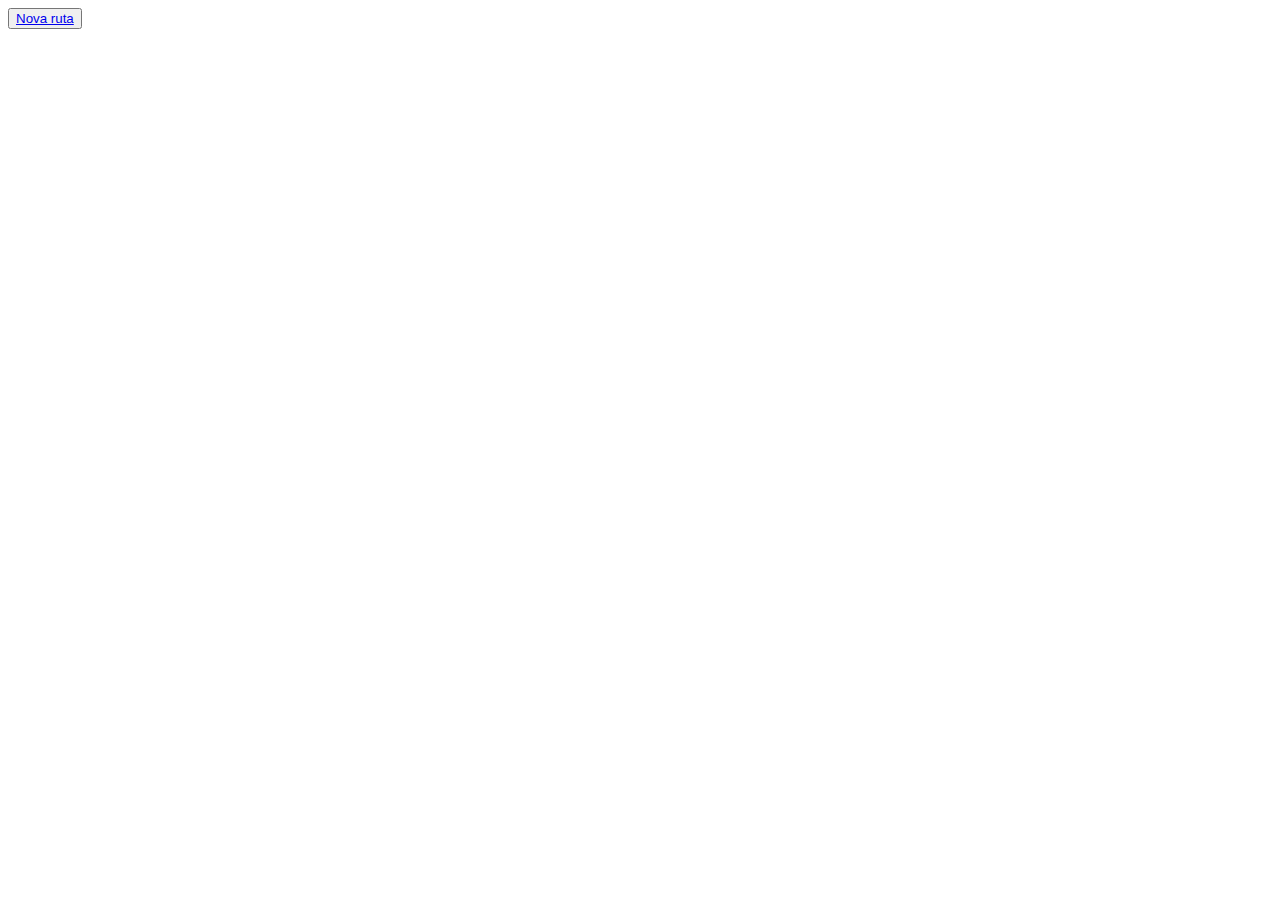
==== index.html @ 98b75bf5 "-" ====
<!DOCTYPE html>
<html lang="en">
<head>
    <meta charset="UTF-8">
    <meta http-equiv="X-UA-Compatible" content="IE=edge">
    <meta name="viewport" content="width=device-width, initial-scale=1.0">
    <link rel="stylesheet" href="/practica-gps/css/index.css">
    <title>Inici</title>
</head>
<body>
    <button class="novaRuta" value="a"><a href="html/pr4_ex1_formulari.html">Nova ruta</a></button>
    <div id="rutes"></div>
    <script src="/practica-gps/js/p4_ex1_index.js"></script>
</body>
</html>
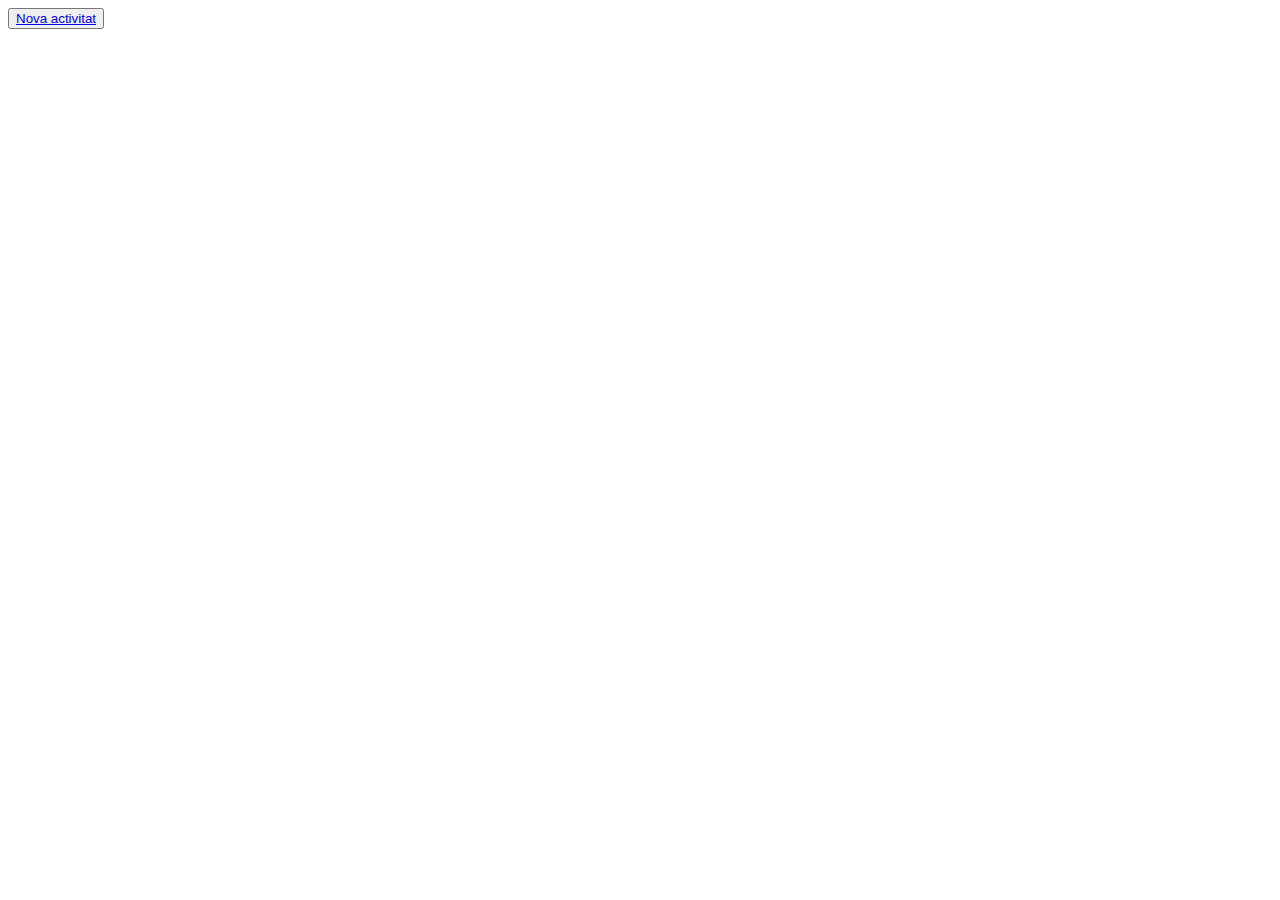
==== commit 8edfbc94: "-" ====
--- a/index.html
+++ b/index.html
@@ -1,15 +1,15 @@
 <!DOCTYPE html>
-<html lang="en">
+<html lang="ca">
 <head>
     <meta charset="UTF-8">
     <meta http-equiv="X-UA-Compatible" content="IE=edge">
     <meta name="viewport" content="width=device-width, initial-scale=1.0">
     <link rel="stylesheet" href="/practica-gps/css/index.css">
-    <title>Inici</title>
+    <title>Practica 4 Inici</title>
 </head>
 <body>
-    <button class="novaRuta" value="a"><a href="html/pr4_ex1_formulari.html">Nova ruta</a></button>
+    <button class="novaRuta" value="a"><a href="html/pr4_ex1_formulari.html">Nova activitat</a></button>
     <div id="rutes"></div>
     <script src="/practica-gps/js/p4_ex1_index.js"></script>
 </body>
-</html>+</html>
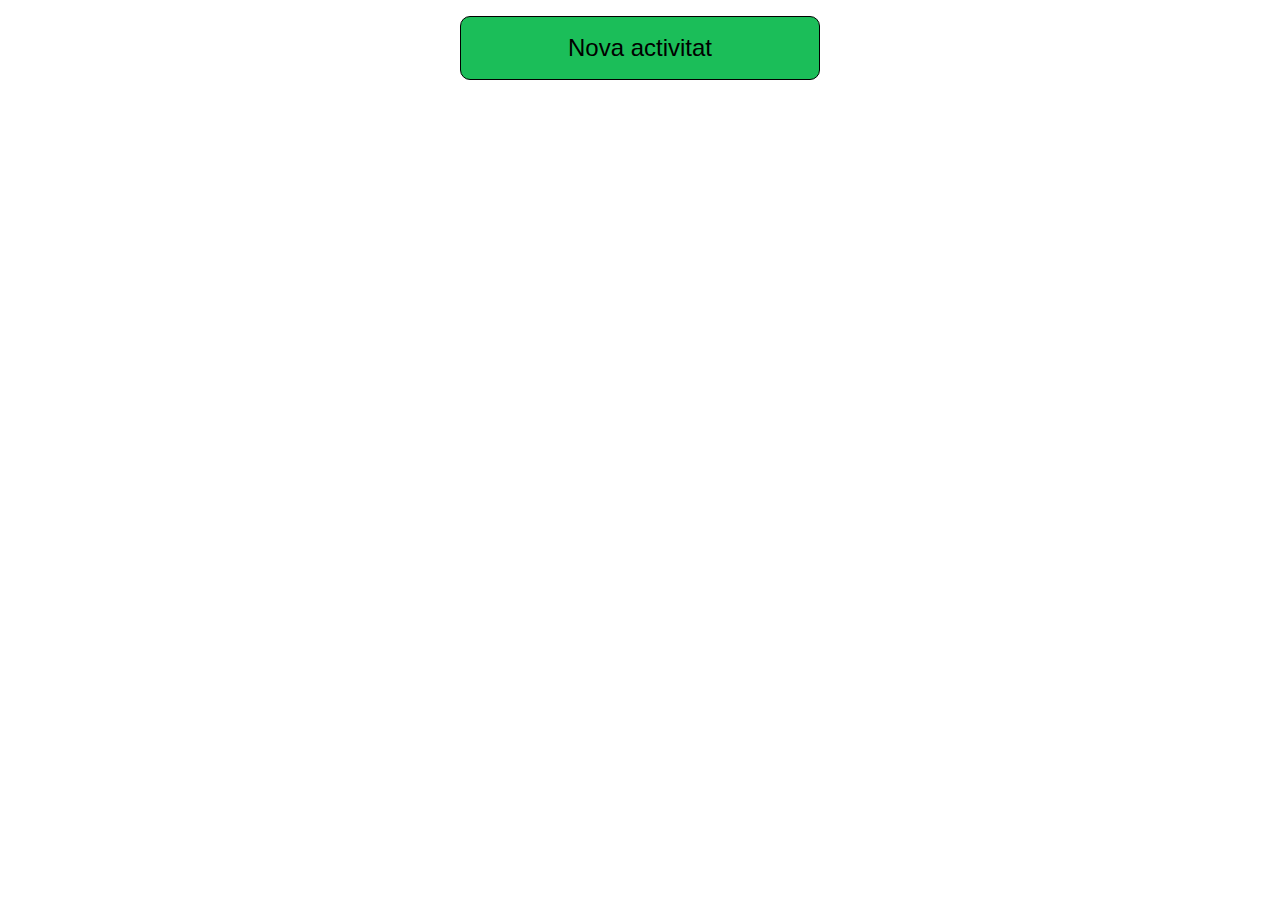
==== commit 204c24a1: "-" ====
--- a/index.html
+++ b/index.html
@@ -4,12 +4,12 @@
     <meta charset="UTF-8">
     <meta http-equiv="X-UA-Compatible" content="IE=edge">
     <meta name="viewport" content="width=device-width, initial-scale=1.0">
-    <link rel="stylesheet" href="/practica-gps/css/index.css">
+    <link rel="stylesheet" href="css/pr4_ex1_index.css">
     <title>Practica 4 Inici</title>
 </head>
 <body>
     <button class="novaRuta" value="a"><a href="html/pr4_ex1_formulari.html">Nova activitat</a></button>
     <div id="rutes"></div>
-    <script src="/practica-gps/js/p4_ex1_index.js"></script>
+    <script src="js/p4_ex1_index.js"></script>
 </body>
 </html>
--- a/css/pr4_ex1_index.css
+++ b/css/pr4_ex1_index.css
@@ -0,0 +1,77 @@
+*{
+    padding: 0;
+    margin: 0;
+}
+
+body{
+    width: 360px;
+    margin: 16px auto 48px auto;
+}
+
+.novaRuta{
+    display: flex;
+    margin: auto;
+    width: 360px;
+    height: 64px;
+    background-color: rgb(27, 190, 89);
+    font-size: 24px;
+    justify-content: center;
+    align-items: center;
+    border: 1px solid black;
+    border-radius: 10px;
+}
+
+.novaRuta a{
+    text-decoration: none;
+    color: black;
+    display: flex;
+    justify-content: center;
+    align-items: center;
+    width: 100%;
+    height: 100%;
+}
+
+.contenedor{
+    max-width: 358px;
+    border: 1px solid black;
+    border-radius: 10px;
+    display: grid;
+    grid-template-columns: auto auto;
+    grid-template-rows: auto auto auto;
+    grid-gap: 8px;
+    margin: 16px auto;
+    background-color: rgb(222, 255, 229);
+}
+
+button{
+    width: 32px;
+    height: 32px;
+    background: none;
+    border: none;
+    color: inherit;
+    font-size: inherit;
+    font-weight: inherit;
+    text-decoration: none;
+    padding: 0;
+    margin: 8px auto;
+    grid-row: 3;
+    grid-column: 1 / span 2;
+}
+
+img{
+    width: 32px;
+    height: 32px;
+}
+
+h4{
+    display: flex;
+    justify-content: center;
+    padding: 8px;
+}
+
+span{
+    display: flex;
+    justify-content: center;
+    align-content: center;
+    padding: 8px;
+}
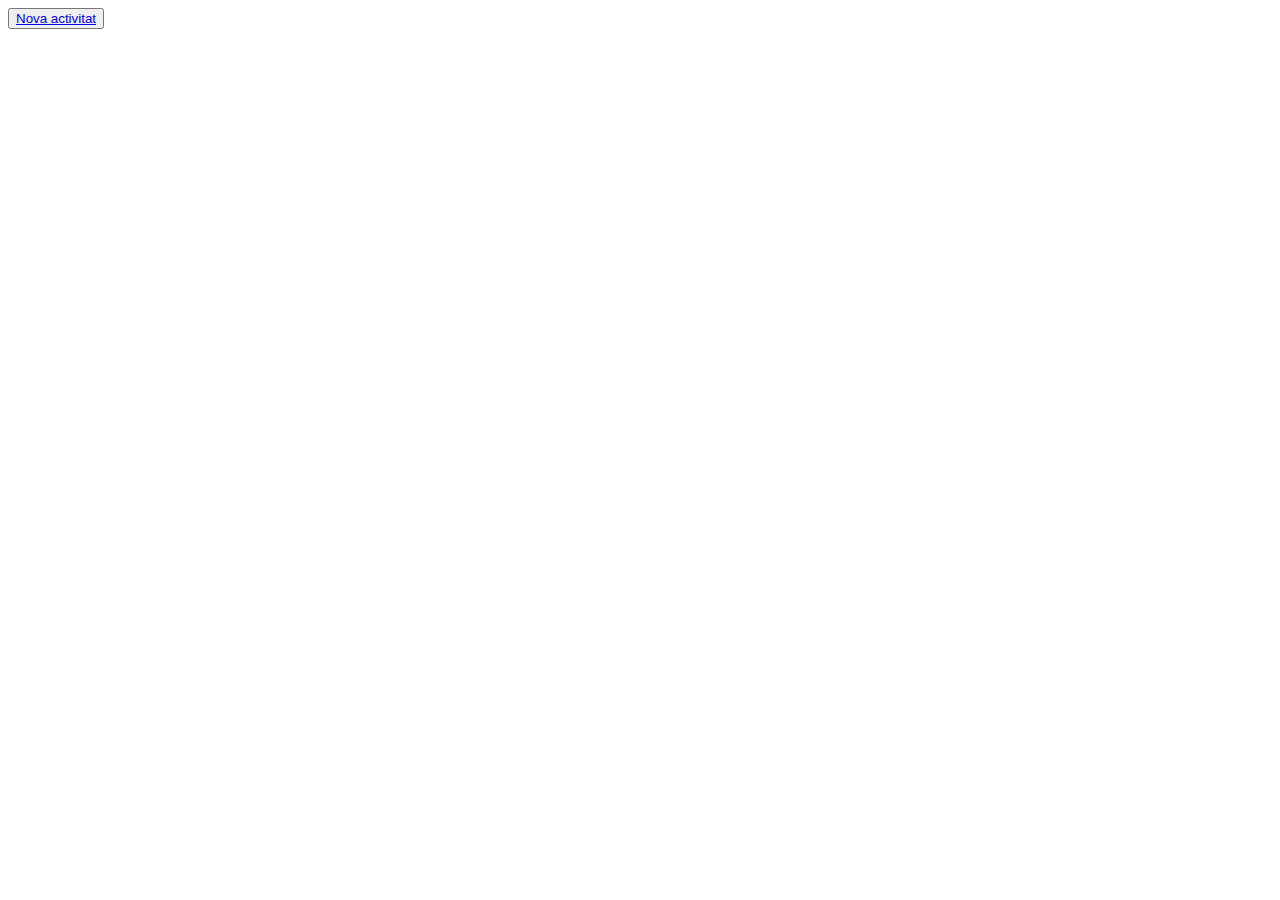
==== commit 779ab941: "-" ====
--- a/index.html
+++ b/index.html
@@ -4,12 +4,12 @@
     <meta charset="UTF-8">
     <meta http-equiv="X-UA-Compatible" content="IE=edge">
     <meta name="viewport" content="width=device-width, initial-scale=1.0">
-    <link rel="stylesheet" href="css/pr4_ex1_index.css">
+    <link rel="stylesheet" href="/practica-gps/css/pr4_ex1_index.css">
     <title>Practica 4 Inici</title>
 </head>
 <body>
     <button class="novaRuta" value="a"><a href="html/pr4_ex1_formulari.html">Nova activitat</a></button>
     <div id="rutes"></div>
-    <script src="js/p4_ex1_index.js"></script>
+    <script src="/practica-gps/js/p4_ex1_index.js"></script>
 </body>
 </html>
